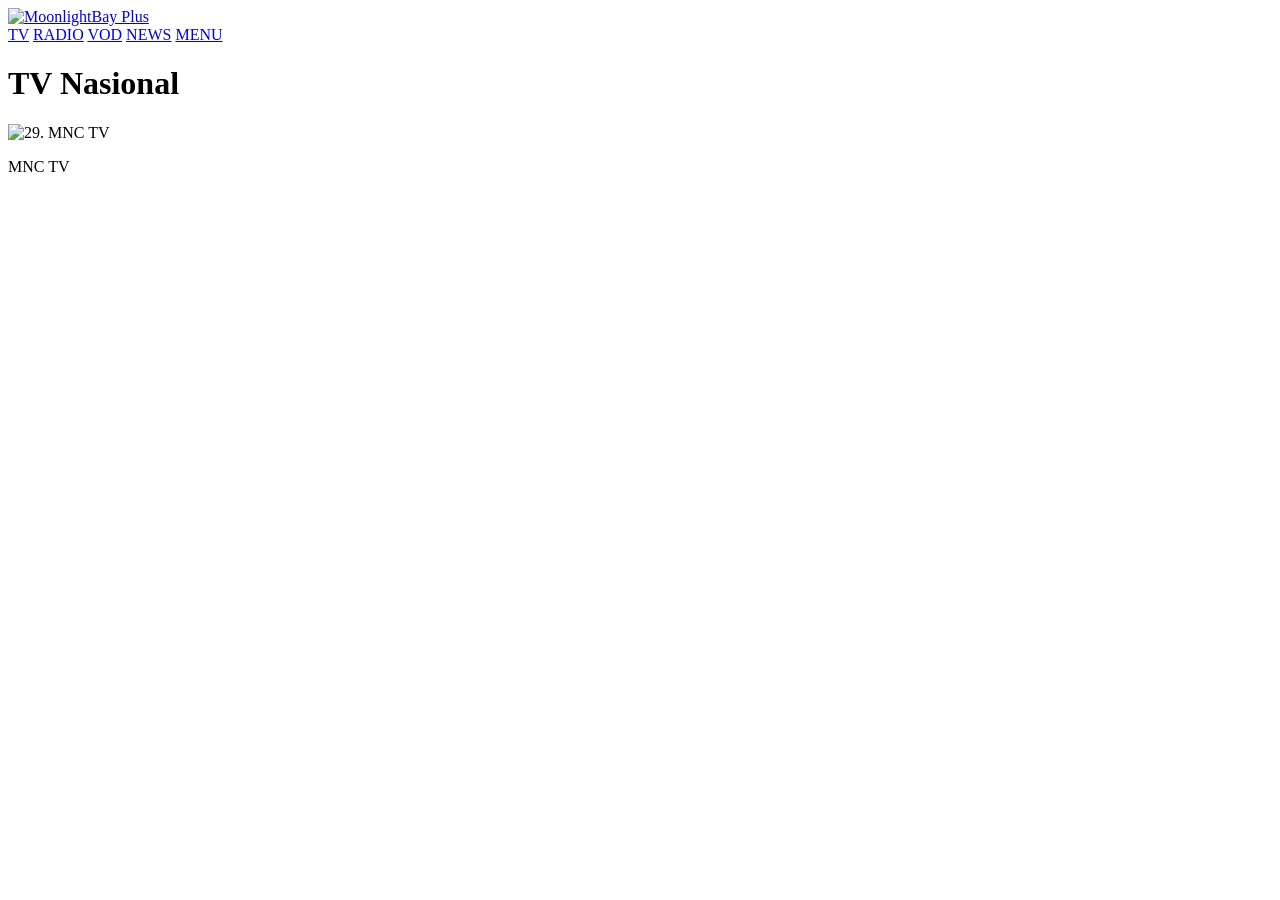
==== index.html @ 388973d7 "Update index.html" ====
<!DOCTYPE html>
<html lang="en-US">
<head>
    <meta charset="UTF-8">
    <title>MoonlightBay Plus Beta</title>
    <link rel="stylesheet" href="style.css">
</head>
<body>
    <nav>
        <div id="head-inner">
          <a href="https://moonlightbayapp.github.io" style="display: block">
           <img alt="MoonlightBay Plus" height="32px; src="/assets/Logo.png">
          </a>
        </div>
        <div>
            <a href="index.html">TV</a>
            <a href="radio/">RADIO</a>
            <a href="video/">VOD</a>
            <a href="news/">NEWS</a>
            <a href="menu/">MENU</a>
        </div>
    </nav>

    <div class="container">
        <h1>TV Nasional</h1>
        <div class="grid-tv">
            <div class="card" onclick="window.location.href='https://www.vidio.com/live/6299-mnc-tv'">
                <img src="assets/img/MNCTV.png" alt=" 29. MNC TV">
                <p>MNC TV</p>
            </div>
            </div>
    </div>
</body>
</html>
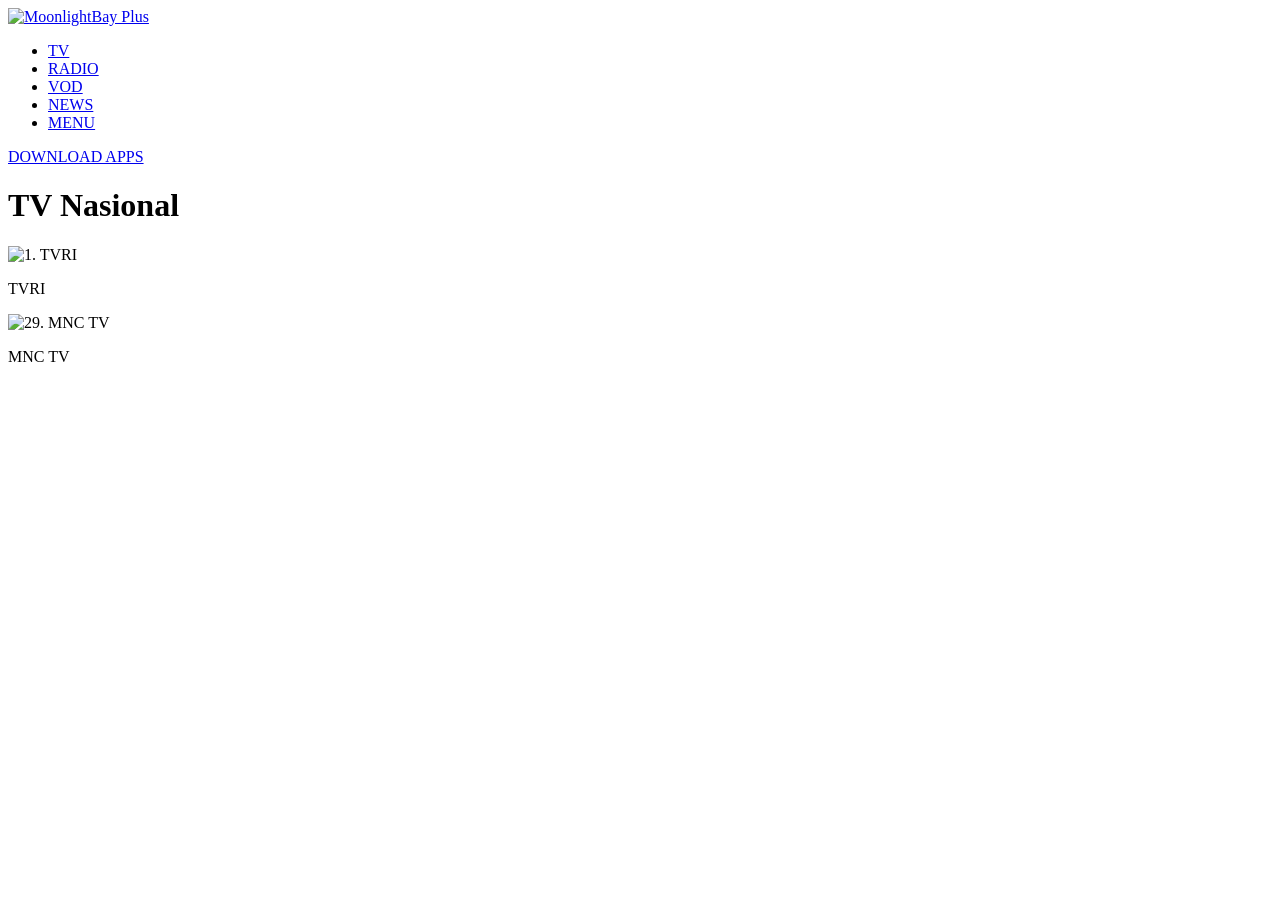
==== commit dd8cdca9: "Update index.html" ====
--- a/index.html
+++ b/index.html
@@ -1,35 +1,26 @@
 <!DOCTYPE html>
 <html lang="en-US">
 <head>
-    <meta charset="UTF-8">
     <title>MoonlightBay Plus Beta</title>
-    <link rel="stylesheet" href="style.css">
+    <script src="/head-config.js"></script>
 </head>
 <body>
-    <nav>
-        <div id="head-inner">
-          <a href="https://moonlightbayapp.github.io" style="display: block">
-           <img alt="MoonlightBay Plus" height="32px; src="/assets/Logo.png">
-          </a>
-        </div>
-        <div>
-            <a href="index.html">TV</a>
-            <a href="radio/">RADIO</a>
-            <a href="video/">VOD</a>
-            <a href="news/">NEWS</a>
-            <a href="menu/">MENU</a>
-        </div>
-    </nav>
+    <div id="navbar-placeholder"></div>
 
     <div class="container">
         <h1>TV Nasional</h1>
         <div class="grid-tv">
-            <div class="card" onclick="window.location.href='https://www.vidio.com/live/6299-mnc-tv'">
+            <div class="card" onclick="window.location.href='https://www.vidio.com/live/6441-tvri'" target="_blank">
+                <img src="assets/img/TVRI.png" alt=" 1. TVRI">
+                <p>TVRI</p>
+            </div>
+            <div class="card" onclick="window.location.href='https://www.vidio.com/live/6299-mnc-tv'" target="_blank">
                 <img src="assets/img/MNCTV.png" alt=" 29. MNC TV">
                 <p>MNC TV</p>
             </div>
-            </div>
+        </div>
     </div>
+  <script src="/main.js"></script>
 </body>
 </html>
 
@@ -40,3 +31,10 @@
 
 
 
+
+
+
+
+
+
+
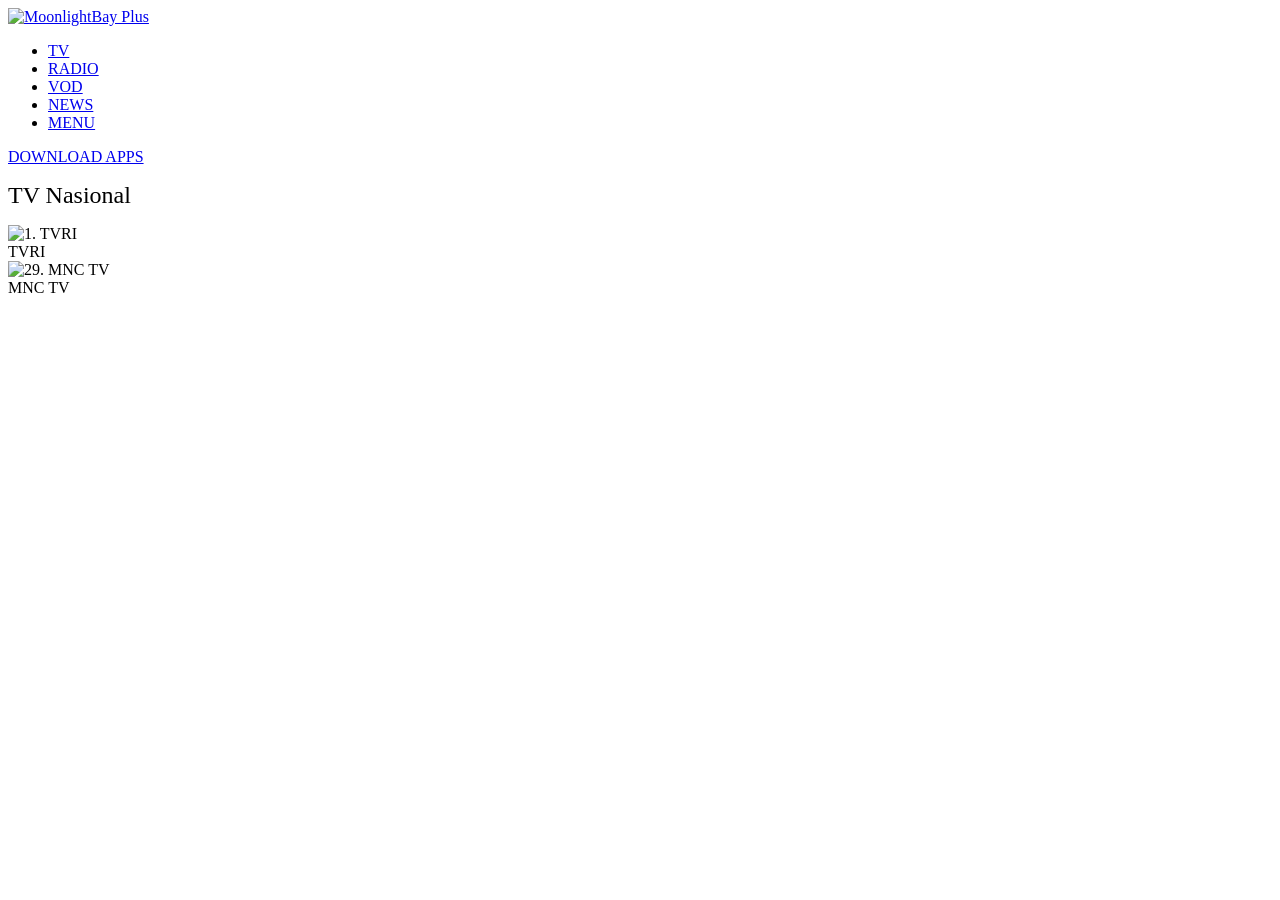
==== commit a90754d6: "Update index.html" ====
--- a/index.html
+++ b/index.html
@@ -1,9 +1,19 @@
 <!DOCTYPE html>
 <html lang="en-US">
 <head>
-    <title>MoonlightBay Plus Beta</title>
+    <title>MoonlightBay Plus Beta - Nonton TV Online Indonesia 24 Jam Nonstop</title>
     <script src="/head-config.js"></script>
 </head>
+    <style>
+        h1 {
+            font-weight: 500;
+            font-size: x-large;"
+        }
+        
+        p {
+            margin : 0px;
+        }
+    </style>
 <body>
     <div id="navbar-placeholder"></div>
 
@@ -38,3 +48,11 @@
 
 
 
+
+
+
+
+
+
+
+
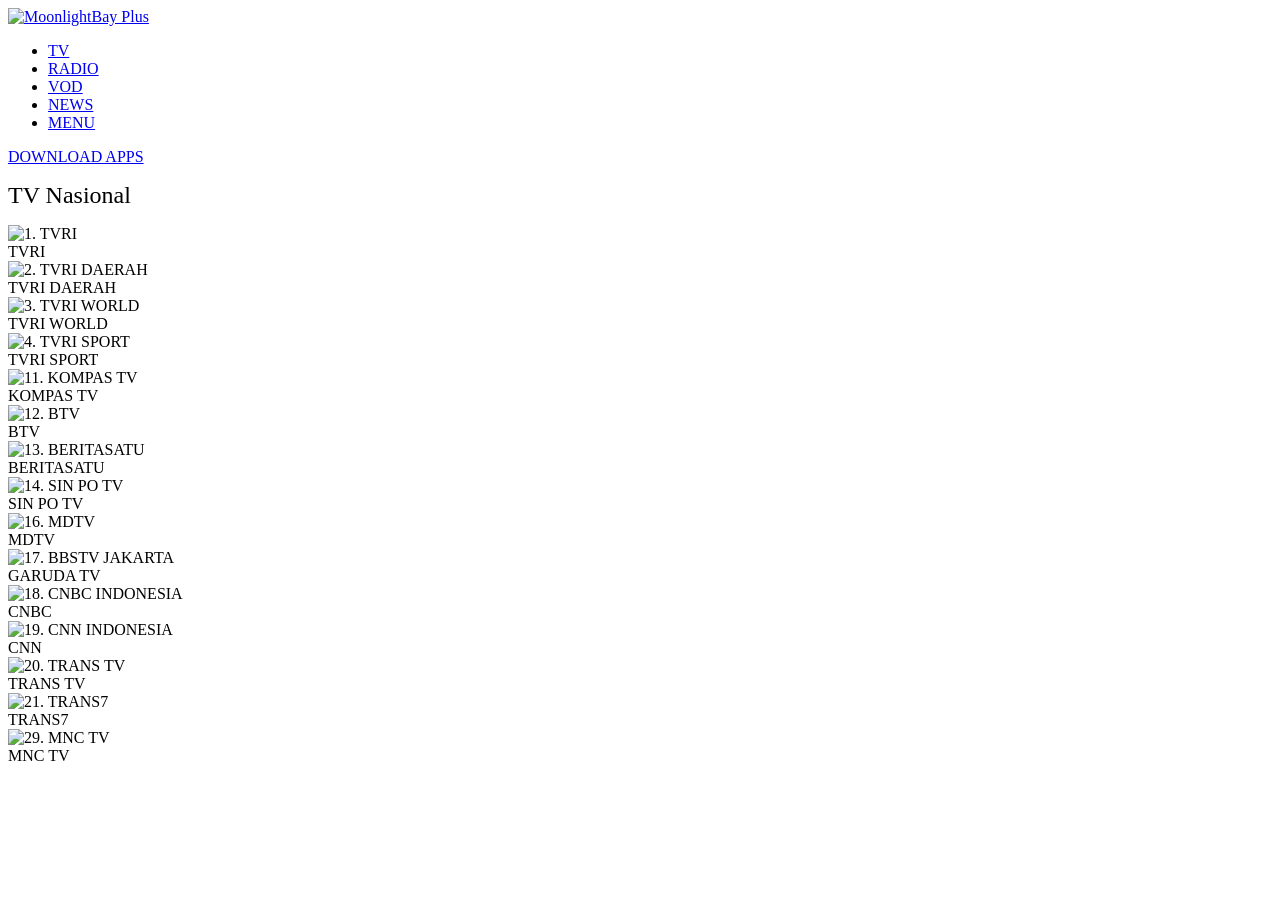
==== commit 75b057de: "Update index.html" ====
--- a/index.html
+++ b/index.html
@@ -20,11 +20,63 @@
     <div class="container">
         <h1>TV Nasional</h1>
         <div class="grid-tv">
-            <div class="card" onclick="window.location.href='https://www.vidio.com/live/6441-tvri'" target="_blank">
+            <div class="card" onclick="window.location.href='https://www.vidio.com/live/6441-tvri'">
                 <img src="assets/img/TVRI.png" alt=" 1. TVRI">
                 <p>TVRI</p>
             </div>
-            <div class="card" onclick="window.location.href='https://www.vidio.com/live/6299-mnc-tv'" target="_blank">
+            <div class="card" onclick="window.location.href='https://klik.tvri.go.id/detailchannel/TVRI_CH_01'"">
+                <img src="assets/img/TVRI%20Daerah.png" alt=" 2. TVRI DAERAH">
+                <p>TVRI DAERAH</p>
+            </div>
+            <div class="card" onclick="window.location.href='https://klik.tvri.go.id/detailchannel/TVRI_CH_02'">
+                <img src="assets/img/TVRI%20World.png" alt=" 3. TVRI WORLD">
+                <p>TVRI WORLD</p>
+            </div>
+            <div class="card" onclick="window.location.href='https://klik.tvri.go.id/detailchannel/TVRI_CH_03'">
+                <img src="assets/img/TVRI%20Sport.png" alt=" 4. TVRI SPORT">
+                <p>TVRI SPORT</p>
+            </div>
+            <div class="card" onclick="window.location.href='https://www.vidio.com/live/874-kompas-tv'">
+                <img src="assets/img/Kompas%20TV.png" alt=" 11. KOMPAS TV">
+                <p>KOMPAS TV</p>
+            </div>
+            <div class="card" onclick="window.location.href='https://www.vidio.com/live/6165-btv'">
+                <img src="assets/img/BTV.png" alt=" 12. BTV">
+                <p>BTV</p>
+            </div>
+            <div class="card" onclick="window.location.href='https://www.vidio.com/live/18280-berita-satu'">
+                <img src="assets/img/IDTV.png" alt=" 13. BERITASATU">
+                <p>BERITASATU</p>
+            </div>
+            <div class="card" onclick="window.location.href='https://www.vidio.com/live/19046-sin-po-tv'">
+                <img src="assets/img/Sin%20Po%20TV.png" alt=" 14. SIN PO TV">
+                <p>SIN PO TV</p>
+            </div>
+            <div class="card" onclick="window.location.href='https://www.vidio.com/live/875-mdtv'">
+                <img src="assets/img/MDTV.png" alt=" 16. MDTV">
+                <p>MDTV</p>
+            </div>
+            <div class="card" onclick="window.location.href='https://www.vidio.com/live/18162-garuda-tv'">
+                <img src="assets/img/MDTV.png" alt=" 17. BBSTV JAKARTA">
+                <p>GARUDA TV</p>
+            </div>
+            <div class="card" onclick="window.location.href='https://www.cnbcindonesia.com/tv'">
+                <img src="assets/img/CNBC%20Indonesia.png" alt=" 18. CNBC INDONESIA">
+                <p>CNBC</p>
+            </div>
+            <div class="card" onclick="window.location.href='https://www.indihometv.com/livetv/cnnindonesia'">
+                <img src="assets/img/CNN%20Indonesia.png" alt=" 19. CNN INDONESIA">
+                <p>CNN</p>
+            </div>
+            <div class="card" onclick="window.location.href='https://www.vidio.com/live/733-trans-tv'">
+                <img src="assets/img/Trans%20TV.png" alt=" 20. TRANS TV">
+                <p>TRANS TV</p>
+            </div>
+            <div class="card" onclick="window.location.href='https://www.vidio.com/live/734-trans7'">
+                <img src="assets/img/Trans7.png" alt=" 21. TRANS7">
+                <p>TRANS7</p>
+            </div>
+            <div class="card" onclick="window.location.href='https://www.vidio.com/live/6299-mnc-tv'">
                 <img src="assets/img/MNCTV.png" alt=" 29. MNC TV">
                 <p>MNC TV</p>
             </div>
@@ -56,3 +108,5 @@
 
 
 
+
+
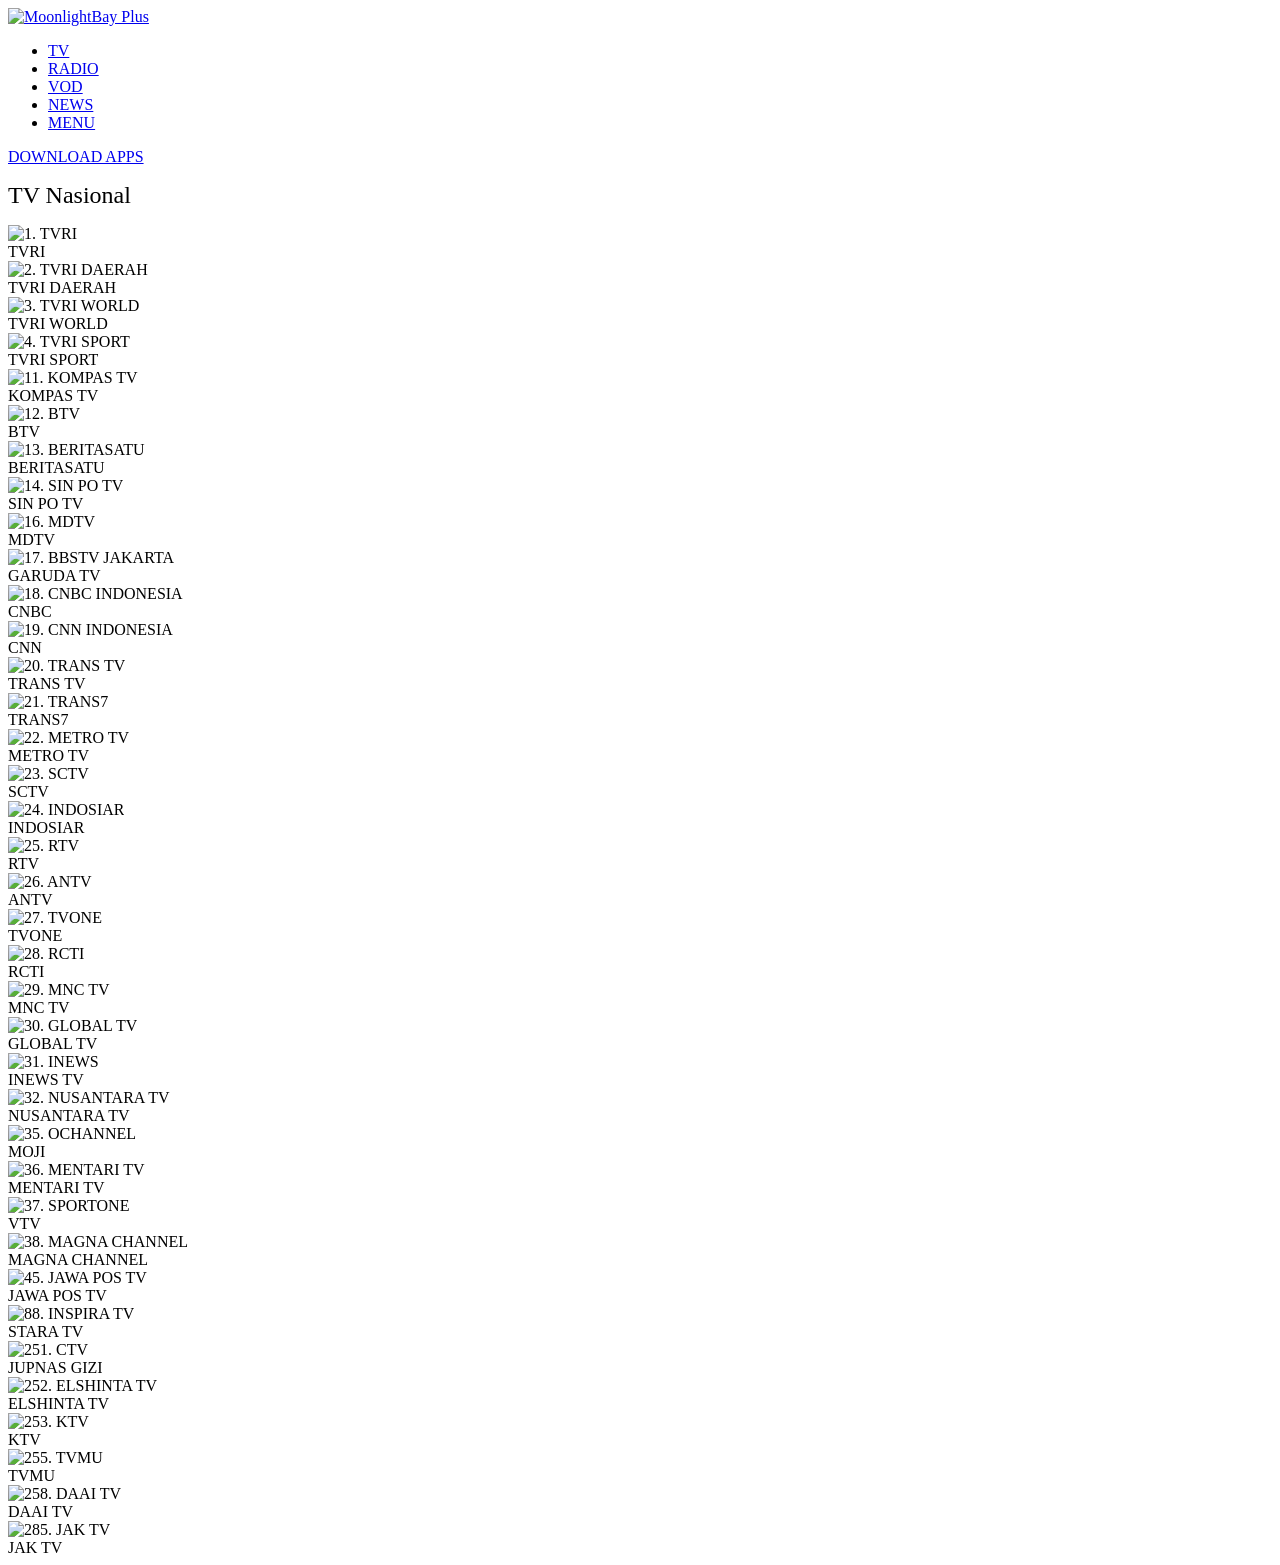
==== commit fd4a5e37: "Update index.html" ====
--- a/index.html
+++ b/index.html
@@ -57,7 +57,7 @@
                 <p>MDTV</p>
             </div>
             <div class="card" onclick="window.location.href='https://www.vidio.com/live/18162-garuda-tv'">
-                <img src="assets/img/MDTV.png" alt=" 17. BBSTV JAKARTA">
+                <img src="assets/img/Garuda%20TV.png" alt=" 17. BBSTV JAKARTA">
                 <p>GARUDA TV</p>
             </div>
             <div class="card" onclick="window.location.href='https://www.cnbcindonesia.com/tv'">
@@ -76,9 +76,97 @@
                 <img src="assets/img/Trans7.png" alt=" 21. TRANS7">
                 <p>TRANS7</p>
             </div>
-            <div class="card" onclick="window.location.href='https://www.vidio.com/live/6299-mnc-tv'">
+            <div class="card" onclick="window.location.href='https://www.vidio.com/live/777-metro-tv'">
+                <img src="assets/img/Metro%20TV.png" alt=" 22. METRO TV">
+                <p>METRO TV</p>
+            </div>
+            <div class="card" onclick="window.location.href='https://www.vidio.com/live/204-sctv'">
+                <img src="assets/img/SCTV.png" alt=" 23. SCTV">
+                <p>SCTV</p>
+            </div>
+            <div class="card" onclick="window.location.href='https://www.vidio.com/live/205-indosiar'">
+                <img src="assets/img/Indosiar.png" alt=" 24. INDOSIAR">
+                <p>INDOSIAR</p>
+            </div>
+            <div class="card" onclick="window.location.href='https://www.vidio.com/live/1561-rtv'">
+                <img src="assets/img/RTV.png" alt=" 25. RTV">
+                <p>RTV</p>
+            </div>
+            <div class="card" onclick="window.location.href='https://www.vidio.com/live/782-antv'">
+                <img src="assets/img/antv.png" alt=" 26. ANTV">
+                <p>ANTV</p>
+            </div>
+            <div class="card" onclick="window.location.href='https://www.vidio.com/live/783-tvone'">
+                <img src="assets/img/tvOne.png" alt=" 27. TVONE">
+                <p>TVONE</p>
+            </div>
+            <div class="card" onclick="window.location.href='https://www.vidio.com/live/665-rcti'">
+                <img src="assets/img/RCTI.png" alt=" 28. RCTI">
+                <p>RCTI</p>
+            </div>
+            <div class="card" onclick="window.location.href='https://www.vidio.com/live/870-mnctv'">
                 <img src="assets/img/MNCTV.png" alt=" 29. MNC TV">
                 <p>MNC TV</p>
+            </div>
+            <div class="card" onclick="window.location.href='https://www.vidio.com/live/778-gtv'">
+                <img src="assets/img/GTV.png" alt=" 30. GLOBAL TV">
+                <p>GLOBAL TV</p>
+            </div>
+            <div class="card" onclick="window.location.href='https://www.vidio.com/live/5409-inews'">
+                <img src="assets/img/iNews.png" alt=" 31. INEWS">
+                <p>INEWS TV</p>
+            </div>
+            <div class="card" onclick="window.location.href='https://www.vidio.com/live/7432-nusantara-tv'">
+                <img src="assets/img/Nusantara%20TV.png" alt=" 32. NUSANTARA TV">
+                <p>NUSANTARA TV</p>
+            </div>
+            <div class="card" onclick="window.location.href='https://www.vidio.com/live/206-moji'">
+                <img src="assets/img/Moji.png" alt=" 35. OCHANNEL">
+                <p>MOJI</p>
+            </div>
+            <div class="card" onclick="window.location.href='https://www.vidio.com/live/8237-mentari-tv'">
+                <img src="assets/img/Mentari%20TV.png" alt=" 36. MENTARI TV">
+                <p>MENTARI TV</p>
+            </div>
+            <div class="card" onclick="window.location.href='/live/vtv'">
+                <img src="assets/img/VTV.png" alt=" 37. SPORTONE">
+                <p>VTV</p>
+            </div>
+            <div class="card" onclick="window.location.href='https://www.vidio.com/live/7230-magna-tv'">
+                <img src="assets/img/Magna%20Channel.png" alt=" 38. MAGNA CHANNEL">
+                <p>MAGNA CHANNEL</p>
+            </div>
+            <div class="card" onclick="window.location.href='https://maxstream.tv/tv-channels/0_lrp6fabo'">
+                <img src="assets/img/Jawa%20Pos%20TV.png" alt=" 45. JAWA POS TV">
+                <p>JAWA POS TV</p>
+            </div>
+            <div class="card" onclick="window.location.href='https://www.staratv.id/#network'">
+                <img src="assets/img/Inspira%20TV.png" alt=" 88. INSPIRA TV">
+                <p>STARA TV</p>
+            </div>
+            <div class="card" onclick="window.location.href='https://jupnasgizi.com/tv-streaming/'">
+                <img src="assets/img/CTV%20MOS.png" alt=" 251. CTV">
+                <p>JUPNAS GIZI</p>
+            </div>
+            <div class="card" onclick="window.location.href='https://www.vidio.com/live/10975-elshinta-tv'">
+                <img src="assets/img/Elshinta%20TV.png" alt=" 252. ELSHINTA TV">
+                <p>ELSHINTA TV</p>
+            </div>
+            <div class="card" onclick="window.location.href='http://www.ktv.co.id/live'">
+                <img src="assets/img/KTV.png" alt=" 253. KTV">
+                <p>KTV</p>
+            </div>
+            <div class="card" onclick="window.location.href='https://tvmu.tv/live'">
+                <img src="assets/img/tvMu.png" alt=" 255. TVMU">
+                <p>TVMU</p>
+            </div>
+            <div class="card" onclick="window.location.href='https://www.vidio.com/live/6482-daai-tv'">
+                <img src="assets/img/DAAI%20TV.png" alt=" 258. DAAI TV">
+                <p>DAAI TV</p>
+            </div>
+            <div class="card" onclick="window.location.href='https://www.vidio.com/live/5415-jaktv'">
+                <img src="assets/img/JakTV.png" alt=" 285. JAK TV">
+                <p>JAK TV</p>
             </div>
         </div>
     </div>
@@ -110,3 +198,6 @@
 
 
 
+
+
+
